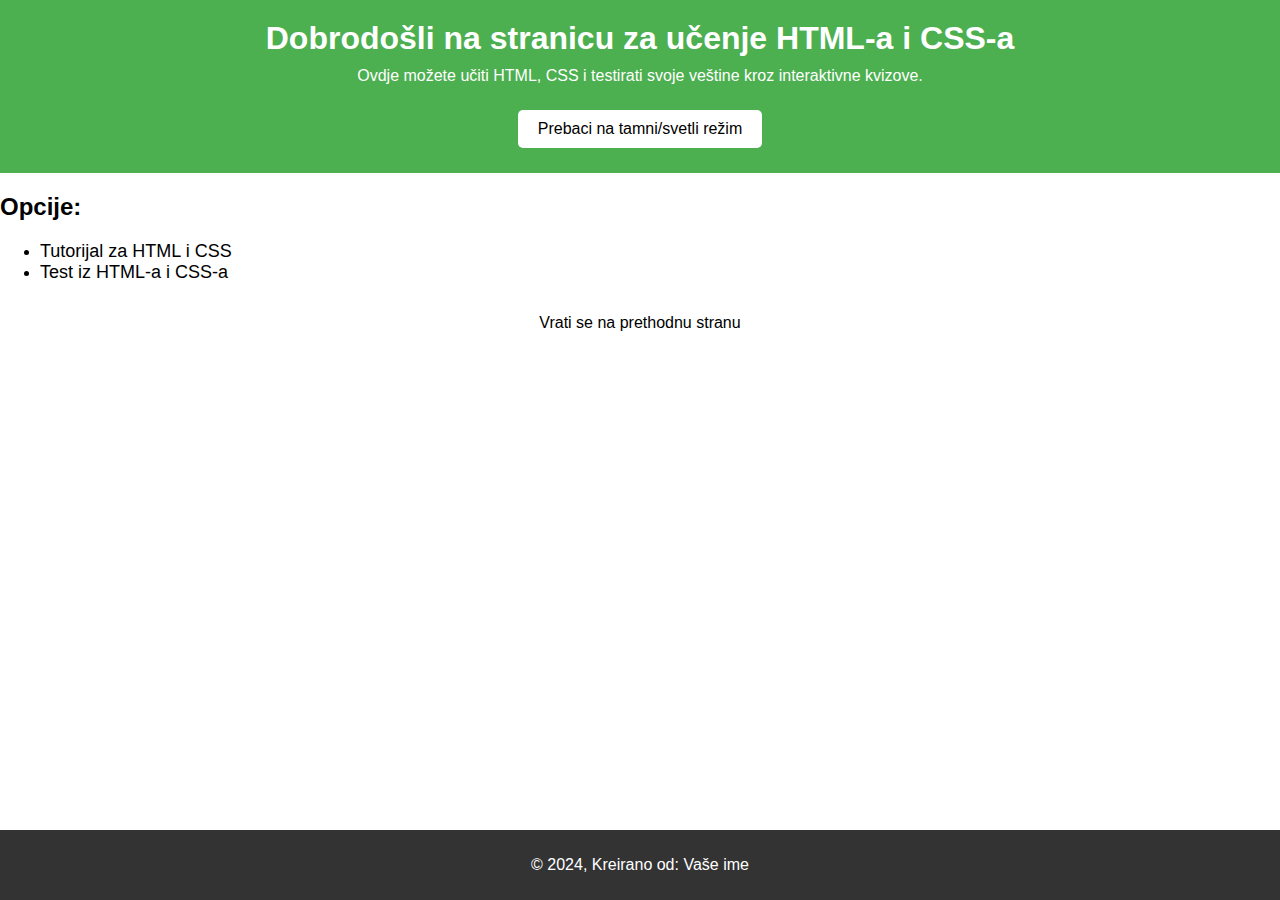
==== sajt11/glavna-strana/index.html @ 5c7d948a "Initial commit" ====
<!DOCTYPE html>
<html lang="sr">
<head>
    <meta charset="UTF-8">
    <meta name="viewport" content="width=device-width, initial-scale=1.0">
    <title>Uči HTML & CSS</title>
    <link rel="stylesheet" href="../style.css">
</head>
<body>
    <header>
        <h1>Dobrodošli na stranicu za učenje HTML-a i CSS-a</h1>
        <p>Ovdje možete učiti HTML, CSS i testirati svoje veštine kroz interaktivne kvizove.</p>
        <button onclick="toggleTheme()">Prebaci na tamni/svetli režim</button>
    </header>

    <section>
        <h2>Opcije:</h2>
        <ul>
            <li><a href="../tutorijali/tutorial1.html" class="nav-link">Tutorijal za HTML i CSS</a></li>
            <li><a href="../testovi/test.html" class="nav-link">Test iz HTML-a i CSS-a</a></li>
        </ul>
    </section>

    <!-- Dugme za povratak na prethodnu stranu -->
    <button onclick="window.history.back()">Vrati se na prethodnu stranu</button>

    <footer>
        <p>&copy; 2024, Kreirano od: Vaše ime</p>
    </footer>

    <script src="../script.js"></script>
</body>
</html>
---- sajt11/style.css ----
/* Osnovni stil za telo stranice */
body {
    margin: 0;
    padding: 0;
    font-family: Arial, sans-serif;
    display: flex;
    flex-direction: column;
    min-height: 100vh;
}

/* Stilovi za header */
header {
    background-color: #4CAF50;
    color: white;
    text-align: center;
    padding: 20px;
}

header h1 {
    margin: 0;
}

header p {
    margin: 10px 0 20px;
}

/* Stil za dugmadi u header-u */
button {
    padding: 10px 20px;
    margin: 5px;
    cursor: pointer;
    background-color: #2500fa;
    color: white;
    border: none;
    border-radius: 5px;
    font-size: 16px;
}

button:hover {
    background-color: #45a049;
}

/* Glavni sadržaj stranice */
#tutorial {
    flex: 1;
    padding: 20px;
    background-color: #f4f4f4;
}

/* Stilovi za pre i posle koda */
pre {
    background-color: #eee;
    padding: 10px;
    border-radius: 5px;
    font-family: "Courier New", Courier, monospace;
    white-space: pre-wrap;
    word-wrap: break-word;
}

/* Footer stilovi */
footer {
    text-align: center;
    background-color: #333;
    color: white;
    padding: 10px;
    margin-top: auto;
}

/* tamni/svetli rezim */
button {
    padding: 10px 20px;
    margin: 5px;
    cursor: pointer;
    background-color: #ffffff;
    color: rgb(0, 0, 0);
    border: none;
    border-radius: 5px;
    font-size: 16px;
}

button:hover {
    background-color: #000000;
    color: #eee;
}

/* Dugme za povratak na prethodnu stranu */
button.back-button {
    background-color: #333;
    color: white;
}

button.back-button:hover {
    background-color: #ff0000;
}

/* glavna navigacija */
.nav-link {
    color: #000000;
    text-decoration: none;
    font-size: 18px;
}

.nav-link:hover {
    color: #00ff00;
    text-decoration: underline;
}
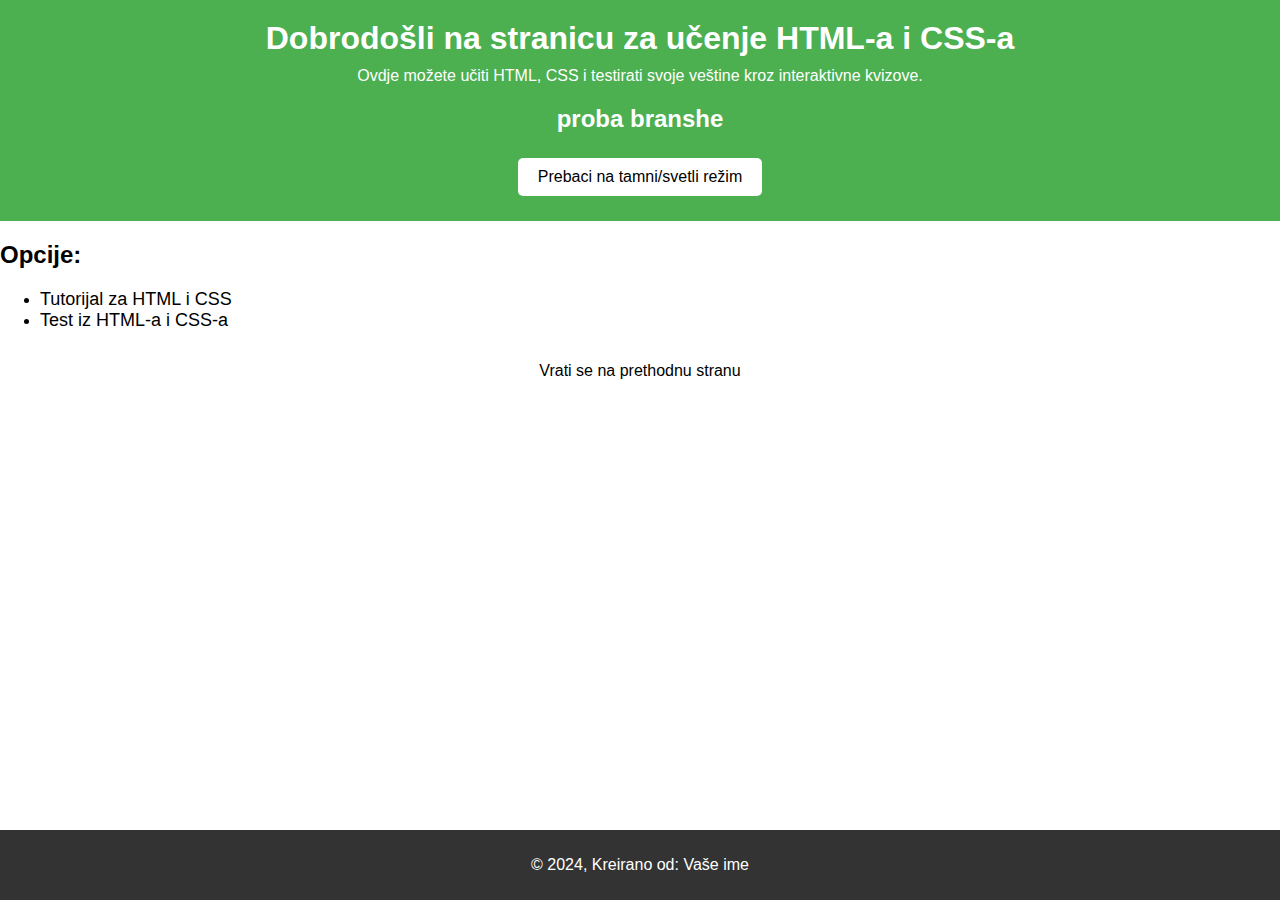
==== commit 485266b3: "Update index.html" ====
--- a/sajt11/glavna-strana/index.html
+++ b/sajt11/glavna-strana/index.html
@@ -10,6 +10,7 @@
     <header>
         <h1>Dobrodošli na stranicu za učenje HTML-a i CSS-a</h1>
         <p>Ovdje možete učiti HTML, CSS i testirati svoje veštine kroz interaktivne kvizove.</p>
+        <h2>proba branshe</h2>
         <button onclick="toggleTheme()">Prebaci na tamni/svetli režim</button>
     </header>
 
